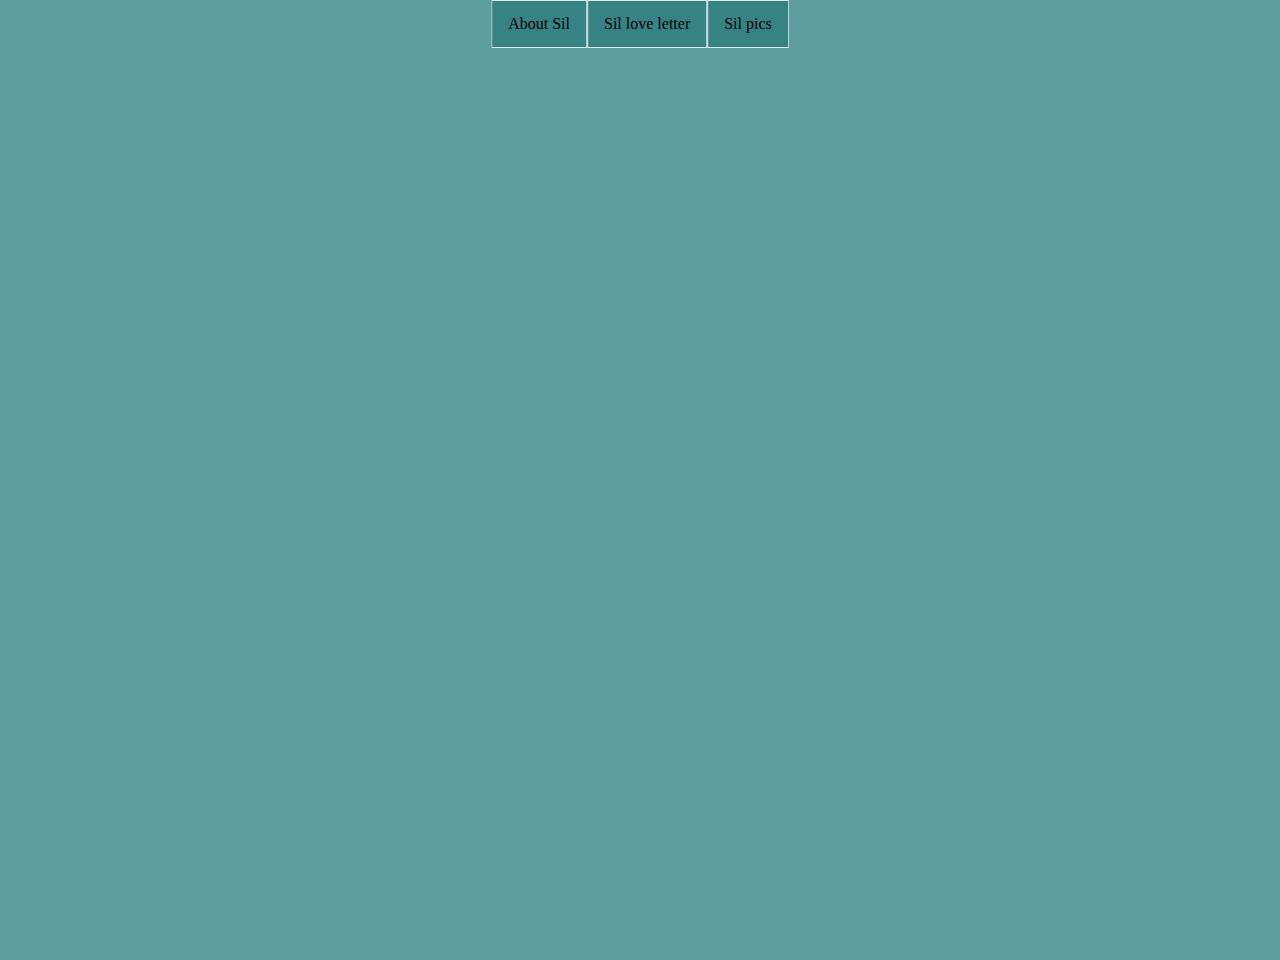
==== index.html @ 5b1c7ff3 "Added Basic Files" ====
﻿<html>
<head>
    <title id="titlecontainer">About Sil - The Official Sil Fanpage</title>
    <link rel="stylesheet" type="text/css" href="main.css" />
    <link rel="icon" href="img/ico.png"/>
</head>
<body>
    <ul>
        <li><a onclick="changeContainer('aboutsil.html','About Sil')">About Sil</a></li>
        <li><a onclick="changeContainer('silloveletter.html','Sil love letter')">Sil love letter</a></li>
        <li><a onclick="changeContainer('picturesofsil.html','Sil pics')">Sil pics</a></li>
    </ul>
    <iframe src="aboutsil.html" id="container" allowTransparency="true" scrolling="no" frameborder="0" >
    </iframe>
    <script type="text/javascript">
        function changeContainer(page,title)
        {
            document.getElementById("container").src=page;
            document.getElementById("titlecontainer").innerHTML=title;
        }
    </script>
</body>
</html>
---- main.css ----
﻿@charset "utf-8";
/* CSS Document */
html 
{
    background-color: cadetblue;
    color: #000;
    overflow-y: hidden;
}

ul 
{
    list-style-type: none;
    margin: 0;
    padding: 0;
    overflow: hidden;
    position: fixed;
    left:50%;
    transform: translateX(-50%);
    top: 0;
    display: inline-block;
    background-color: #378285;
}

li 
{
    float: left;
    border: 1.5px solid #DCEBEB;
}

li a 
{
    display: block;
    color: #000;
    text-align: center;
    padding: 14px 16px;
    text-decoration: none;
}

li a:hover 
{
    background-color: #1A6F73;
}
iframe
{
    position: relative;
    margin-top: 60px; 
    width: 100%;
    height: 100%;
    max-width: 400%;
    max-height: 1000%;
}
#underline
{
    text-decoration: underline;
}
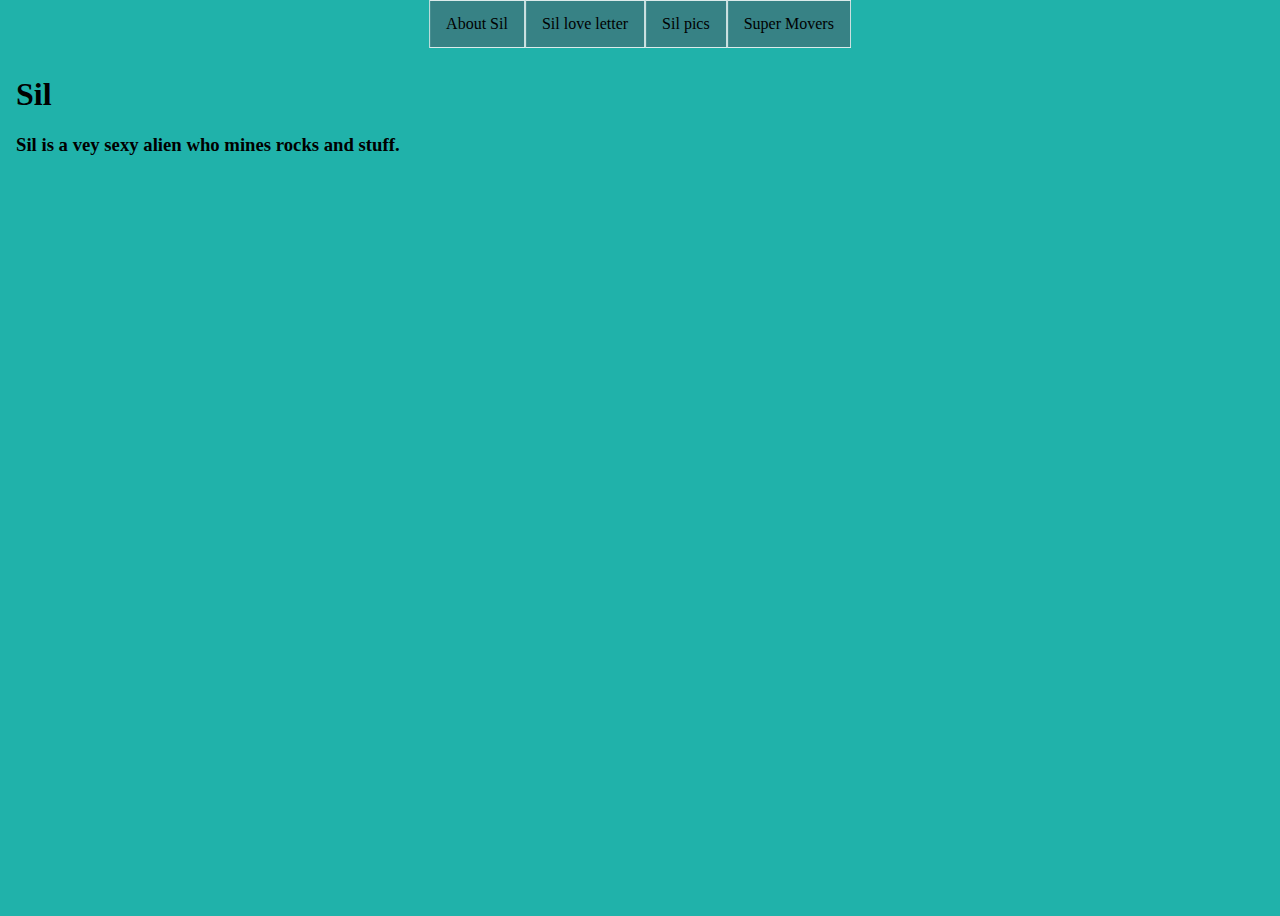
==== commit 47004bb8: "Configured Basic setup" ====
--- a/index.html
+++ b/index.html
@@ -9,6 +9,7 @@
         <li><a onclick="changeContainer('aboutsil.html','About Sil')">About Sil</a></li>
         <li><a onclick="changeContainer('silloveletter.html','Sil love letter')">Sil love letter</a></li>
         <li><a onclick="changeContainer('picturesofsil.html','Sil pics')">Sil pics</a></li>
+        <li><a onclick="changeContainer('supermovers.html','Super Movers')">Super Movers</a></li>
     </ul>
     <iframe src="aboutsil.html" id="container" allowTransparency="true" scrolling="no" frameborder="0" >
     </iframe>
--- a/main.css
+++ b/main.css
@@ -2,7 +2,7 @@
 /* CSS Document */
 html 
 {
-    background-color: cadetblue;
+    background-color: lightseagreen;
     color: #000;
     overflow-y: hidden;
 }
@@ -40,14 +40,12 @@
 {
     background-color: #1A6F73;
 }
-iframe
+#container
 {
     position: relative;
     margin-top: 60px; 
     width: 100%;
-    height: 100%;
-    max-width: 400%;
-    max-height: 1000%;
+    height: 95%;
 }
 #underline
 {
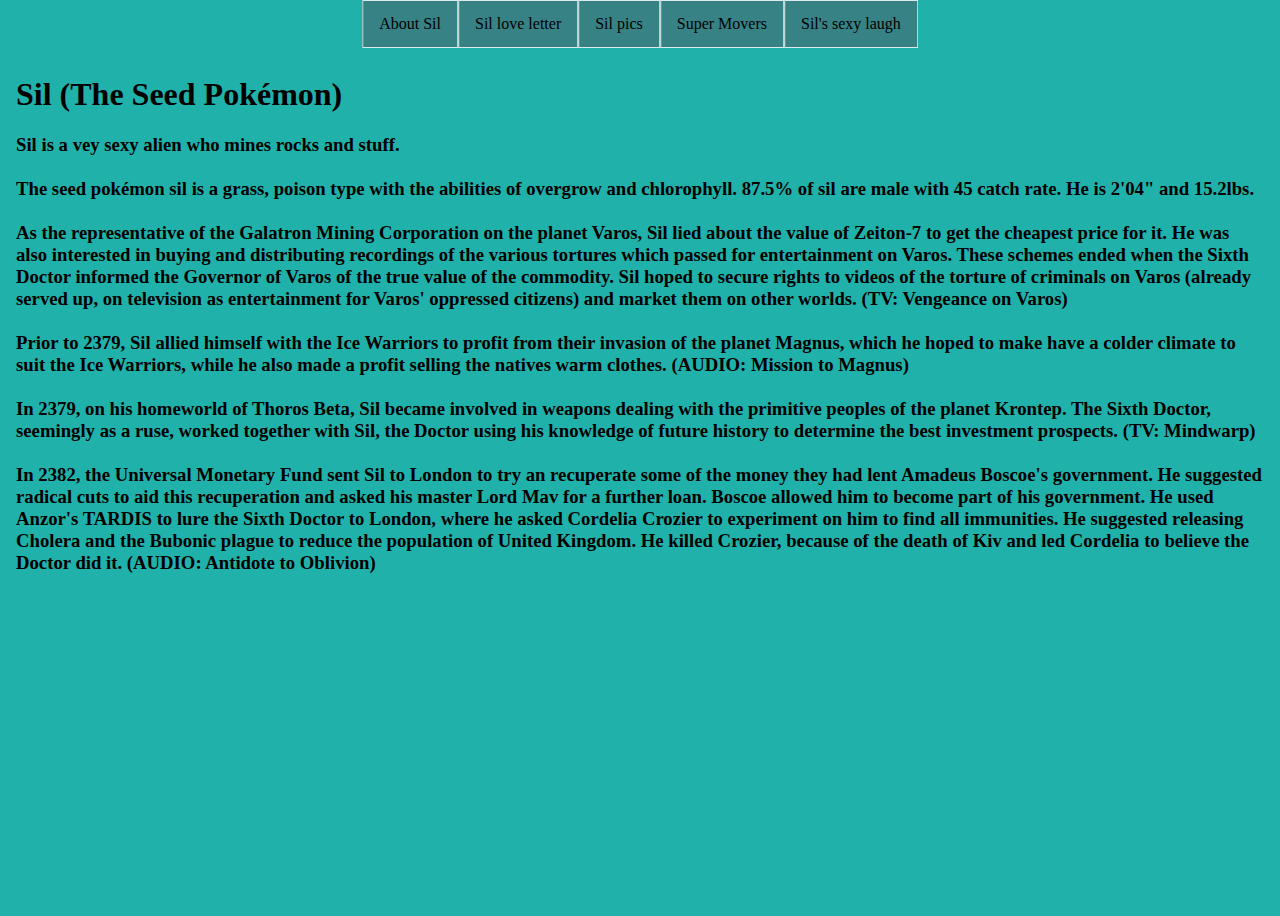
==== commit 77ff530b: "Project Finished" ====
--- a/index.html
+++ b/index.html
@@ -10,6 +10,7 @@
         <li><a onclick="changeContainer('silloveletter.html','Sil love letter')">Sil love letter</a></li>
         <li><a onclick="changeContainer('picturesofsil.html','Sil pics')">Sil pics</a></li>
         <li><a onclick="changeContainer('supermovers.html','Super Movers')">Super Movers</a></li>
+        <li><a onclick="changeContainer('silaugh.html','Sil&#8217s sexy laugh')">Sil's sexy laugh</a></li>
     </ul>
     <iframe src="aboutsil.html" id="container" allowTransparency="true" scrolling="no" frameborder="0" >
     </iframe>
--- a/main.css
+++ b/main.css
@@ -50,4 +50,31 @@
 #underline
 {
     text-decoration: underline;
+}
+img
+{
+    width:400px;
+    height:400px;
+}
+#sil2
+{
+    width: 600px;
+}
+#sil5
+{
+    width: 500px; 
+}
+#sil8
+{
+    width: 500px;
+}
+#loveletter
+{
+    font-family: "Times New Roman", Times, serif;
+    font-size: 20
+}
+#silove
+{
+    font-family: "Times New Roman", Times, serif;
+    font-size: 40
 }